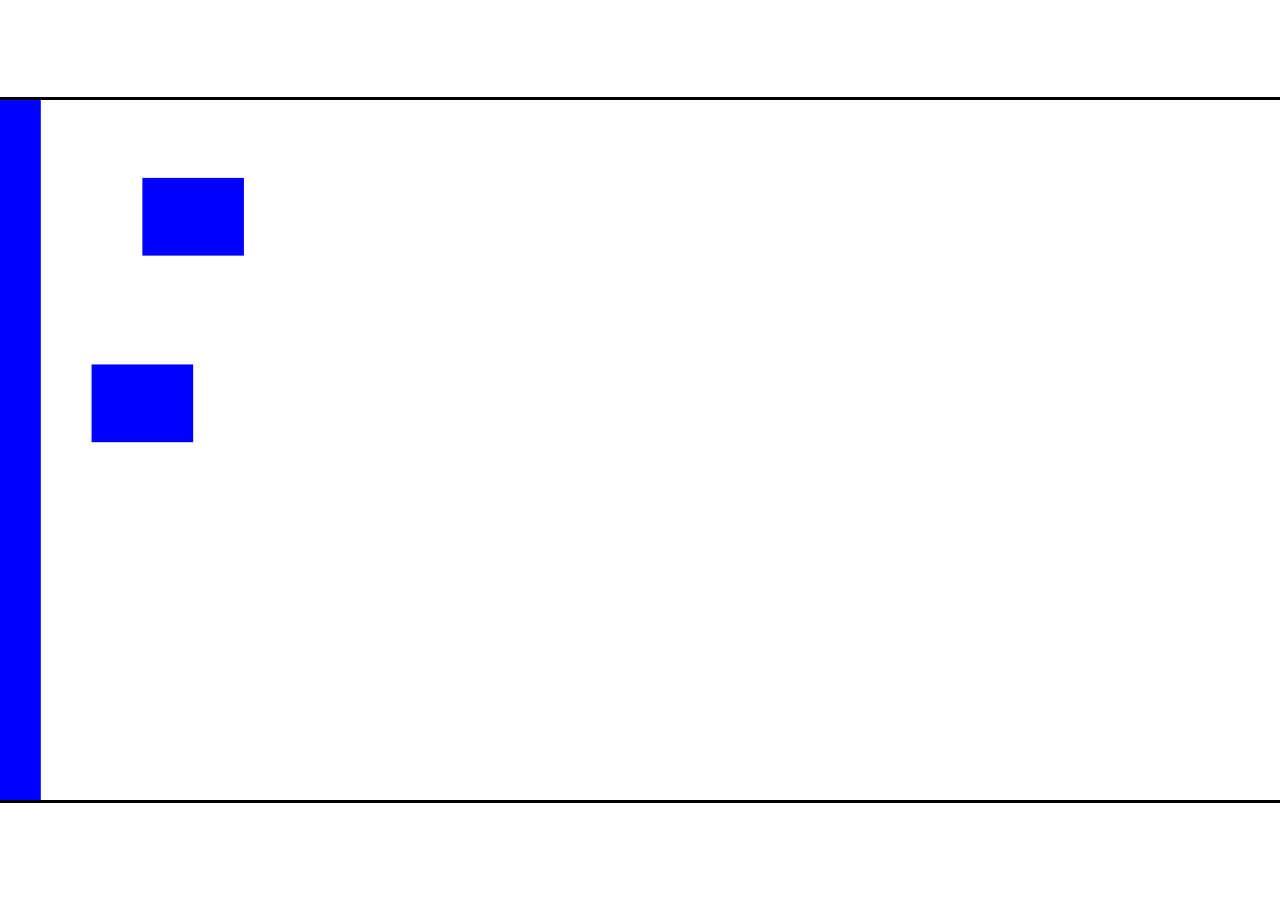
==== freePlay/index.html @ 96fcf080 "added a folder for stuff i am building based on what I learned. managed to make a potentially workab" ====
<!DOCTYPE html>
<html lang="en">
<head>
    <meta charset="UTF-8">
    <meta http-equiv="X-UA-Compatible" content="IE=edge">
    <meta name="viewport" content="width=device-width, initial-scale=1.0">
    <link rel="stylesheet" href="style.css">
    <title>Document</title>
</head>
<body>
    <canvas id="canvas1"></canvas>
    <canvas id="canvas2"></canvas>
    <script src="script.js"></script>
</body>
</html>
---- freePlay/style.css ----
#canvas1{
    border: 3px solid black ;
    position: absolute;
    height: 700px;
    width: 1300px;
    top: 50%;
    left: 50%;
    transform: translate(-50%, -50%);
    background: white;
}

#collisionCanvas{
    /* background: red; */
    /* border: 3px solid black ; */
    position: absolute;
    height: 700px;
    width: 1300px;
    top: 50%;
    left: 50%;
    transform: translate(-50%, -50%);
    opacity: 0;
    
}
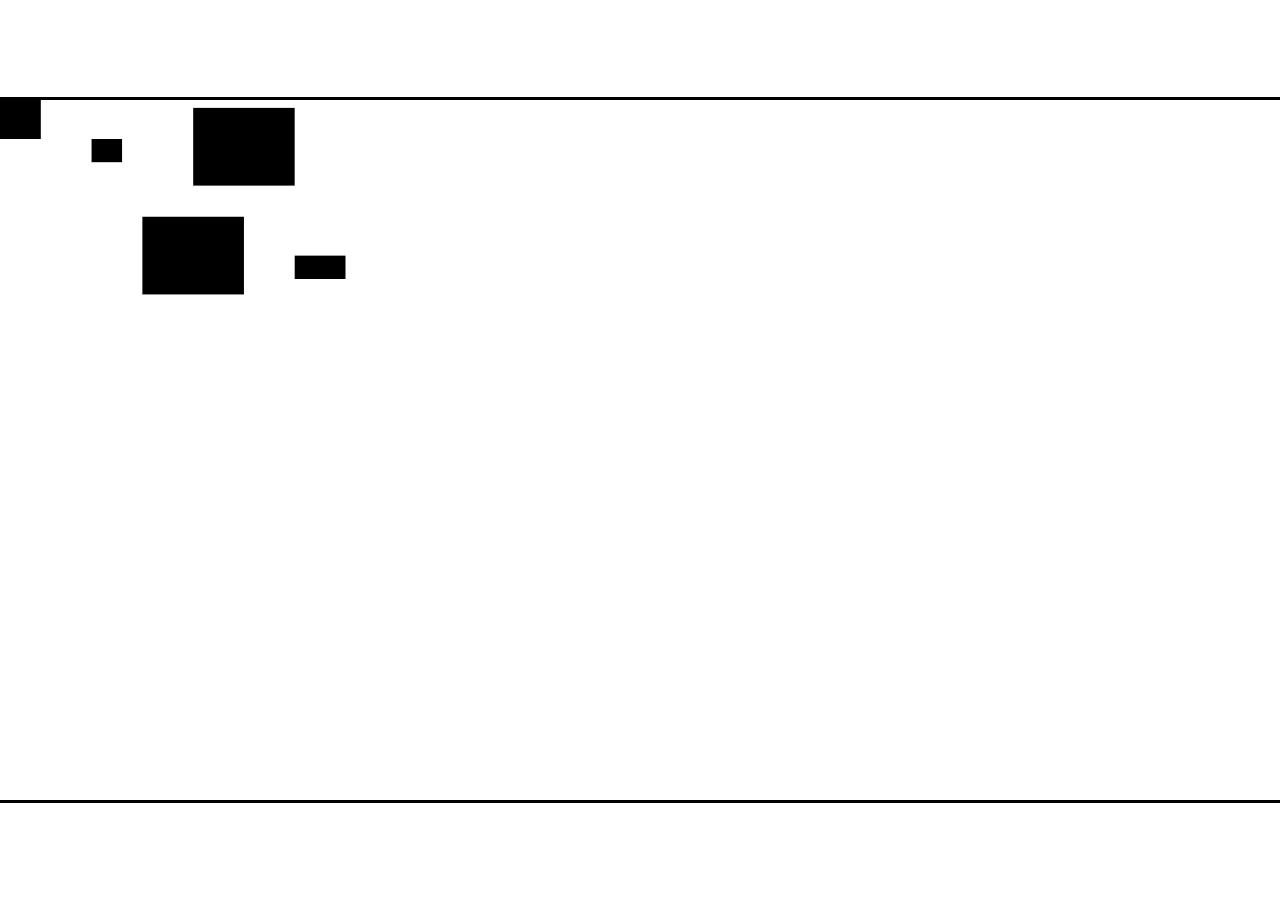
==== commit f04cd003: "to work on some collision detection, with tilemaps, i coded pacman up unitl he collides with walls." ====
--- a/freePlay/index.html
+++ b/freePlay/index.html
@@ -10,6 +10,6 @@
 <body>
     <canvas id="canvas1"></canvas>
     <canvas id="canvas2"></canvas>
-    <script src="script.js"></script>
+    <script src="script2.js"></script>
 </body>
 </html>